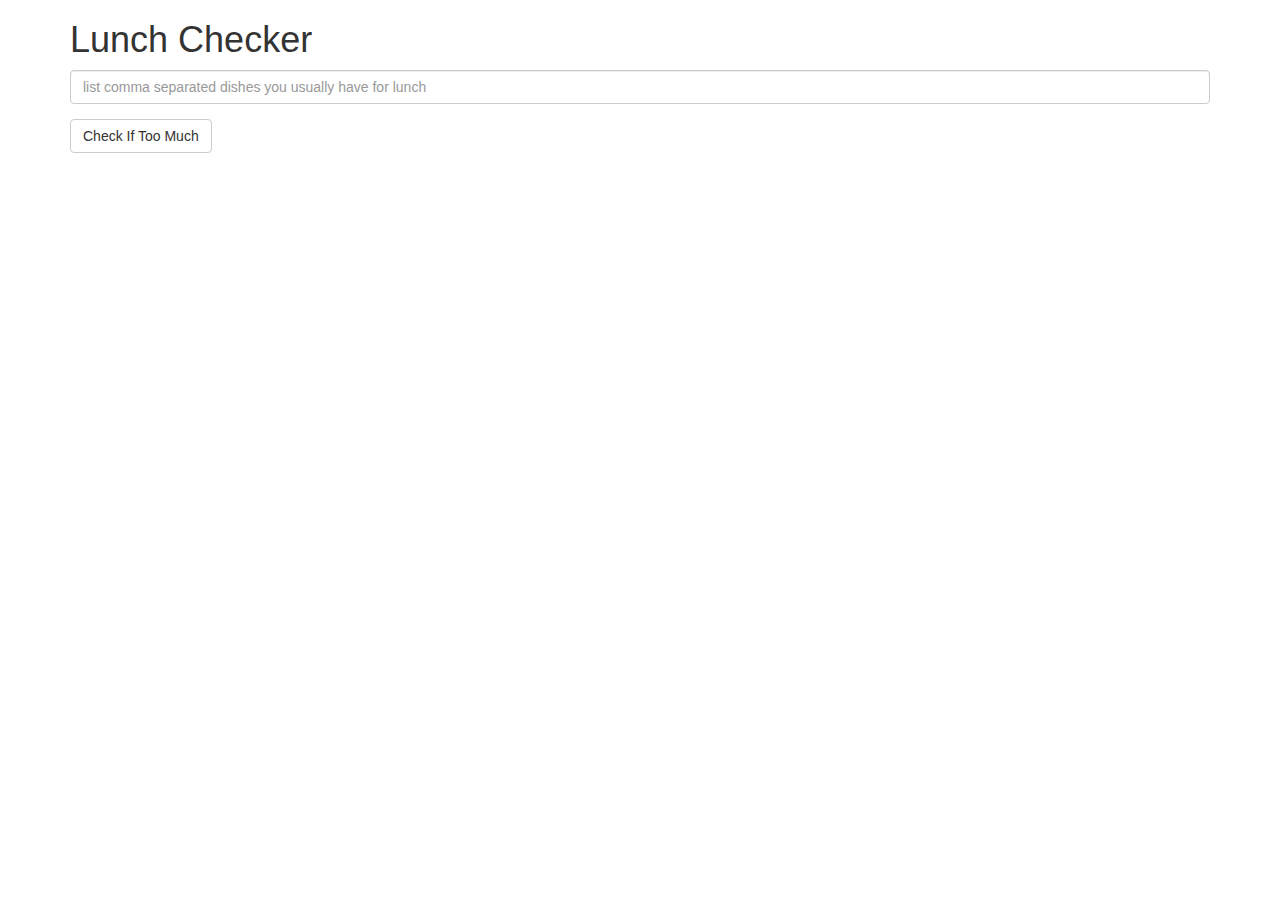
==== module1-solution/index.html @ ce860da9 "Next Version" ====
<!doctype html>
<html lang="en">
  <head>
    <title>Lunch Checker</title>
    <meta name="viewport" content="width=device-width, initial-scale=1">
    <link rel="stylesheet" href="styles/bootstrap.min.css">
    <style>
      .message { font-size: 1.3em; font-weight: bold; }
    </style>
  </head>
<body>
   <div class="container">
     <h1>Lunch Checker</h1>

         <div class="form-group">
             <input id="lunch-menu" type="text"
             placeholder="list comma separated dishes you usually have for lunch"
             class="form-control">
         </div>
         <div class="form-group">
             <button class="btn btn-default">Check If Too Much</button>
         </div>
         <div class="form-group message">
           <!-- Your message can go here. -->
         </div>
   </div>

</body>
</html>
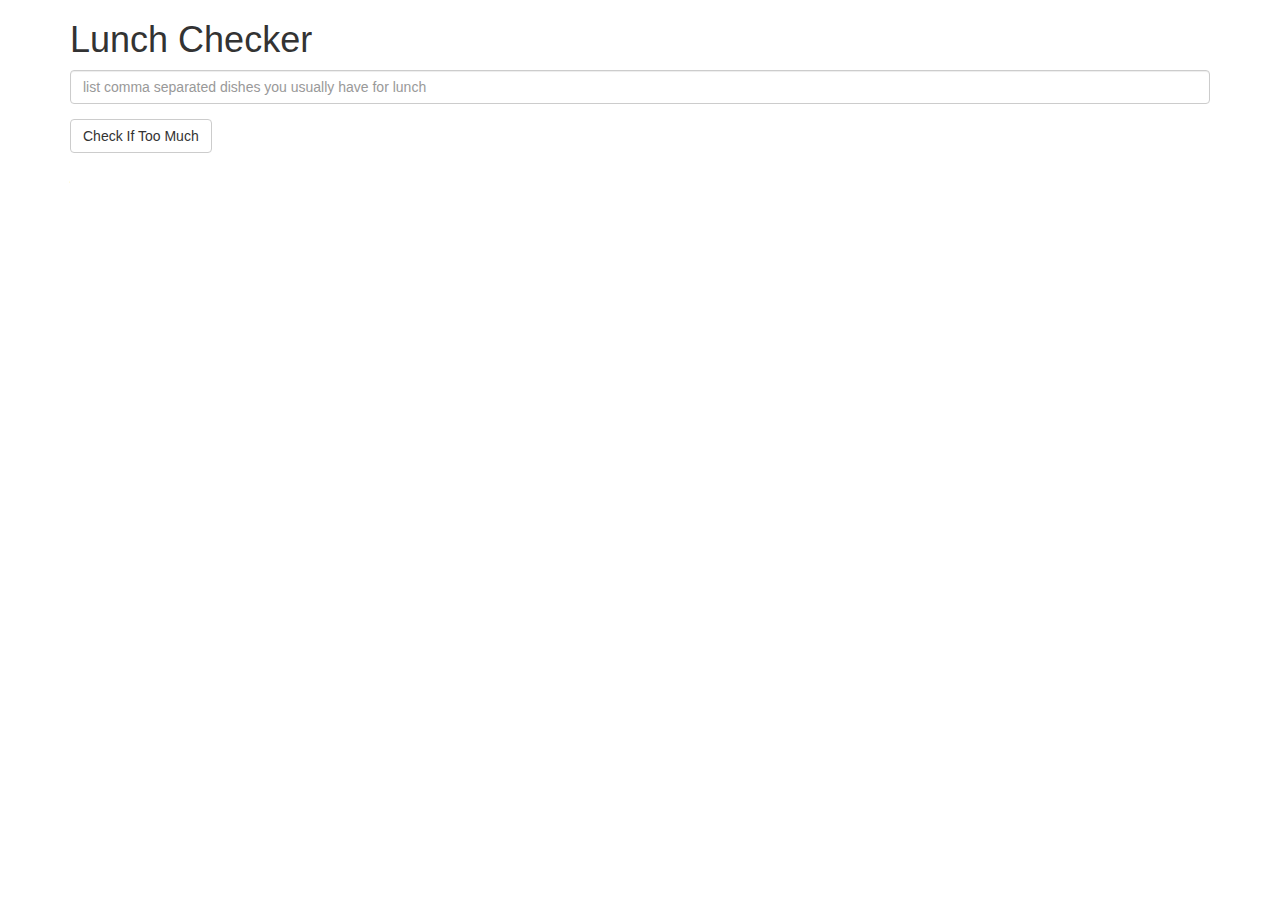
==== commit ba56defe: "Last Version" ====
--- a/module1-solution/index.html
+++ b/module1-solution/index.html
@@ -1,29 +1,31 @@
 <!doctype html>
-<html lang="en">
+<html lang="en" ng-app="LunchCheck">
   <head>
     <title>Lunch Checker</title>
     <meta name="viewport" content="width=device-width, initial-scale=1">
     <link rel="stylesheet" href="styles/bootstrap.min.css">
+    <link rel="stylesheet" href="styles/style.css">
     <style>
       .message { font-size: 1.3em; font-weight: bold; }
     </style>
   </head>
 <body>
-   <div class="container">
+   <div class="container" ng-controller="LunchCheckController">
      <h1>Lunch Checker</h1>
 
          <div class="form-group">
              <input id="lunch-menu" type="text"
              placeholder="list comma separated dishes you usually have for lunch"
-             class="form-control">
+             class="form-control" ng-model="list">
          </div>
          <div class="form-group">
-             <button class="btn btn-default">Check If Too Much</button>
+             <button class="btn btn-default" ng-click="printMessage()">Check If Too Much</button>
          </div>
-         <div class="form-group message">
-           <!-- Your message can go here. -->
+         <div class="form-group message"  ng-class="{'red': style =='red','green': style =='green'}">
+           {{message}}
          </div>
    </div>
-
+    <script src="angular.min.js"></script>
+    <script src="app.js"></script>
 </body>
 </html>
--- a/module1-solution/styles/style.css
+++ b/module1-solution/styles/style.css
@@ -0,0 +1,10 @@
+.red {
+    color: red;
+    border: 2px solid red;
+
+}
+
+.green {
+    color: green;
+    border: 2px solid green;
+}